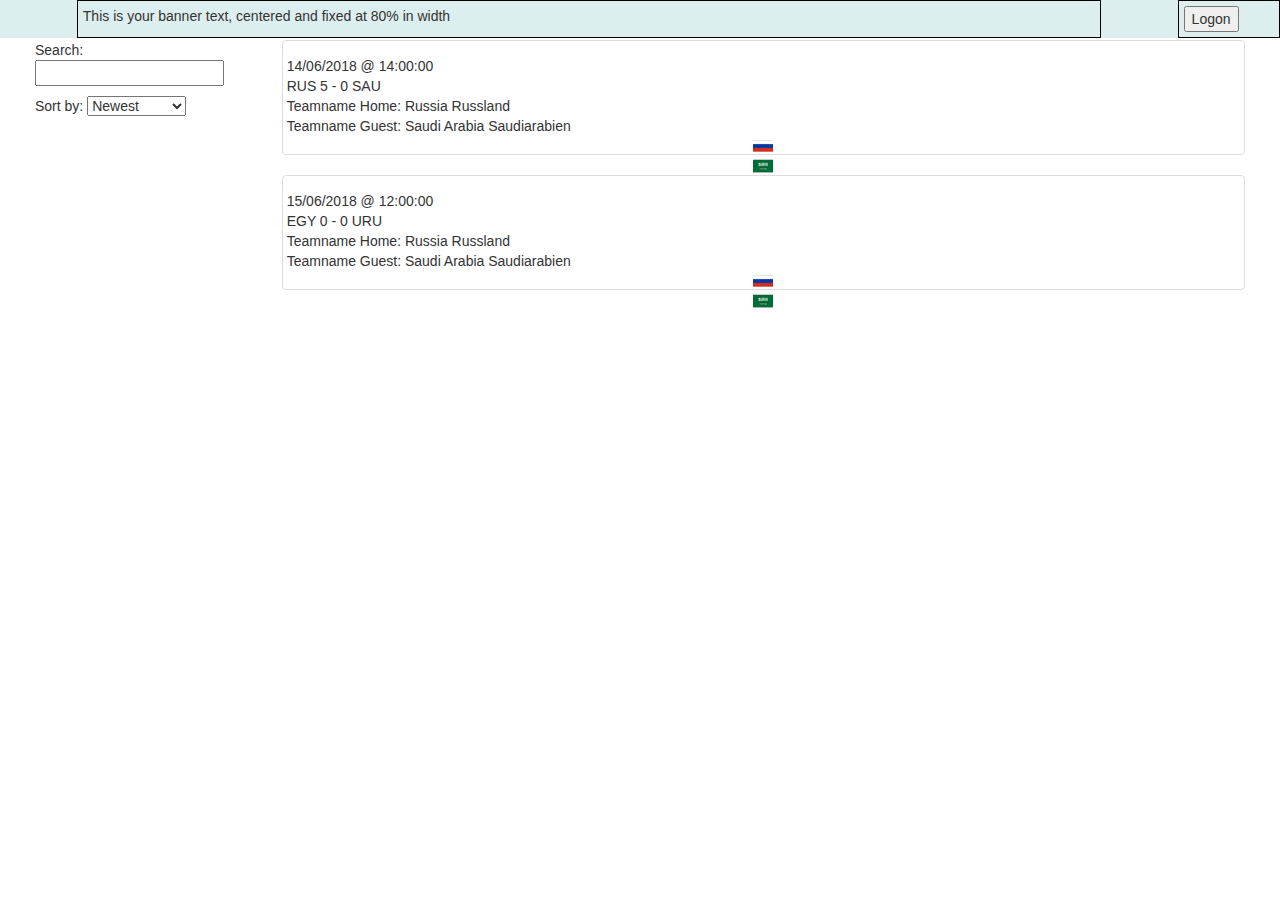
==== app/index.html @ e00cfcc2 "add wm" ====
<!doctype html>
<html lang="en" ng-app="matchcatApp">
  <head>
	<meta charset="utf-8">
    <title>Match Gallery</title>
    <link rel="stylesheet" href="bower_components/bootstrap/dist/css/bootstrap.css" />
    <link rel="stylesheet" href="app.css" />
    <link rel="stylesheet" href="app.animations.css" />
	<link rel="stylesheet" href="banner.css" />

    <script src="bower_components/jquery/dist/jquery.js"></script>
    <script src="bower_components/angular/angular.js"></script>
    <script src="bower_components/angular-animate/angular-animate.js"></script>
    <script src="bower_components/angular-resource/angular-resource.js"></script>
    <script src="bower_components/angular-route/angular-route.js"></script>
    <script src="app.module.js"></script>
    <script src="app.config.js"></script>
    <script src="app.animations.js"></script>
    <script src="core/core.module.js"></script>
    <script src="core/checkmark/checkmark.filter.js"></script>
    <script src="core/match/match.module.js"></script>
    <script src="core/match/match.service.js"></script>
	<script src="core/team/team.module.js"></script>
    <script src="core/team/team.service.js"></script>

    <script src="match-list/match-list.module.js"></script>
    <script src="match-list/match-list.component.js"></script>
	<script src="match-detail/match-detail.module.js"></script>
    <script src="match-detail/match-detail.component.js"></script>
  </head>
  <body>

    <div id="banner">
		<div id="banner-content-middle">
			This is your banner text, centered and fixed at 80% in width
		</div>
		<div id="banner-content-right">
			<div class="banner-content-right-button"><button type="button">Logon</button></div>
		</div>
	</div>
	<!--<div id="main-content">
		<div class="view-container">
			<div ng-view class="view-frame"></div>
		</div>
	</div>-->
		<div class="view-container">
			<div ng-view class="view-frame"></div>
		</div>
  </body>
</html>
---- app/app.css ----
body {
  padding: 20px;
}

#main-content { 
	padding-top: 50px;
}

h1 {
  border-bottom: 1px solid gray;
  margin-top: 0;
}

/* View: Match list */
.matches {
  list-style: none;
}

.matches li {
  clear: both;
  height: 115px;
  padding-top: 15px;
}

.thumb {
  float: left;
  height: 100px;
  margin: -0.5em 1em 1.5em 0;
  padding-bottom: 1em;
  width: 100px;
}

/* View: Match detail */
.match {
  background-color: white;
  display: none;
  float: left;
  height: 400px;
  margin-bottom: 2em;
  margin-right: 3em;
  padding: 2em;
  width: 400px;
}

.match:first-child {
  display: block;
}

.match-images {
  background-color: white;
  float: left;
  height: 450px;
  overflow: hidden;
  position: relative;
  width: 450px;
}

.match-thumbs {
  list-style: none;
  margin: 0;
}

.match-thumbs img {
  height: 100px;
  padding: 1em;
  width: 100px;
}

.match-thumbs li {
  background-color: white;
  border: 1px solid black;
  cursor: pointer;
  display: inline-block;
  margin: 1em;
}

.specs {
  clear: both;
  list-style: none;
  margin: 0;
  padding: 0;
}

.specs dt {
  font-weight: bold;
}

.specs > li {
  display: inline-block;
  vertical-align: top;
  width: 200px;
}

.specs > li > span {
  font-size: 1.2em;
  font-weight: bold;
}
---- app/app.animations.css ----
/* Animate `ngRepeat` in `matchList` component */
.match-list-item.ng-enter,
.match-list-item.ng-leave,
.match-list-item.ng-move {
  overflow: hidden;
  transition: 0.5s linear all;
}

.match-list-item.ng-enter,
.match-list-item.ng-leave.ng-leave-active,
.match-list-item.ng-move {
  height: 0;
  margin-bottom: 0;
  opacity: 0;
  padding-bottom: 0;
  padding-top: 0;
}

.match-list-item.ng-enter.ng-enter-active,
.match-list-item.ng-leave,
.match-list-item.ng-move.ng-move-active {
  height: 120px;
  margin-bottom: 20px;
  opacity: 1;
  padding-bottom: 4px;
  padding-top: 15px;
}

/* Animate view transitions with `ngView` */
.view-container {
  position: relative;
}

.view-frame {
  margin-top: 20px;
}

.view-frame.ng-enter,
.view-frame.ng-leave {
  background: white;
  left: 0;
  position: absolute;
  right: 0;
  top: 0;
}

.view-frame.ng-enter {
  animation: 1s fade-in;
  z-index: 100;
}

.view-frame.ng-leave {
  animation: 1s fade-out;
  z-index: 99;
}

@keyframes fade-in {
  from { opacity: 0; }
  to   { opacity: 1; }
}

@keyframes fade-out {
  from { opacity: 1; }
  to   { opacity: 0; }
}

/* Older browsers might need vendor-prefixes for keyframes and animation! */
---- app/banner.css ----
#banner { 
	position: fixed; 
	top: 0; 
	left: 0; 
	background-color: #DDEEEE; 
	min-width: 100%; 
	z-index: 9999;/* set this to something high*/
	display: flex;
}

#banner-content-middle, #banner-content-right { 
	padding: 5px; 
	border: 1px solid #000;
}

#banner-content-middle  { 
	margin: 0 auto;
	width: 80%;
}

#banner-content-right {  
	margin: 0 right;
	width: 8%;
}

.banner-content-right-button {
}
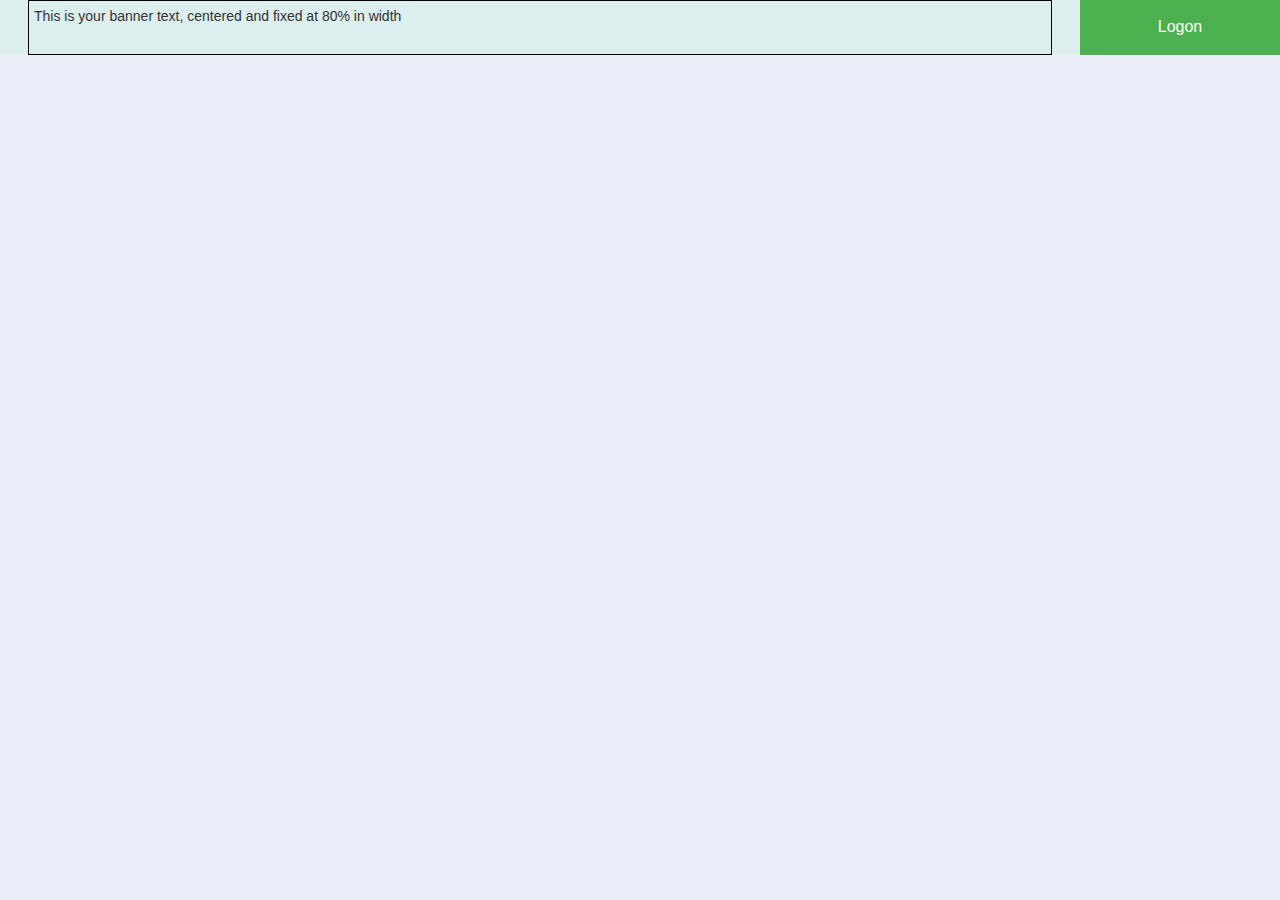
==== commit d1c4d307: "changes" ====
--- a/app/index.html
+++ b/app/index.html
@@ -16,35 +16,41 @@
     <script src="app.module.js"></script>
     <script src="app.config.js"></script>
     <script src="app.animations.js"></script>
-    <script src="core/core.module.js"></script>
-    <script src="core/checkmark/checkmark.filter.js"></script>
-    <script src="core/match/match.module.js"></script>
-    <script src="core/match/match.service.js"></script>
-	<script src="core/team/team.module.js"></script>
-    <script src="core/team/team.service.js"></script>
 
     <script src="match-list/match-list.module.js"></script>
     <script src="match-list/match-list.component.js"></script>
-	<script src="match-detail/match-detail.module.js"></script>
-    <script src="match-detail/match-detail.component.js"></script>
+	<script src="tabs/tabs.module.js"></script>
+    <script src="tabs/tabs.component.js"></script>
+	
+	<script src="app-services/authentication.service.js"></script>
+    <script src="app-services/flash.service.js"></script>
+	<script src="app-services/user.service.js"></script>
+	<!--
+	<script src="home/home.controller.js"></script>
+    <script src="login/login.controller.js"></script>
+    <script src="register/register.controller.js"></script>-->
   </head>
-  <body>
-
+  <body>  
     <div id="banner">
 		<div id="banner-content-middle">
 			This is your banner text, centered and fixed at 80% in width
 		</div>
-		<div id="banner-content-right">
-			<div class="banner-content-right-button"><button type="button">Logon</button></div>
+		<div class="dropdown banner-content-right">
+			<button class="dropbtn">Logon</button>
+				<div class="dropdown-content">
+					<input class="logoninput" type="text" name="cupuser">
+					<div class="loginbtn-container"><button class="loginbtn">Login</button></div>
+				</div>
+			</div>
 		</div>
 	</div>
-	<!--<div id="main-content">
-		<div class="view-container">
-			<div ng-view class="view-frame"></div>
-		</div>
-	</div>-->
-		<div class="view-container">
-			<div ng-view class="view-frame"></div>
-		</div>
+	
+	<div class="container-fluid">
+	</div
+	
+	<div class="view-container">
+		<div ng-view class="view-frame"></div>
+	</div>
+	
   </body>
 </html>
--- a/app/app.css
+++ b/app/app.css
@@ -1,5 +1,6 @@
 body {
-  padding: 20px;
+  padding: 50px;
+  background-color: rgb(234, 239, 247);
 }
 
 #main-content { 
@@ -11,6 +12,15 @@
   margin-top: 0;
 }
 
+hr {
+    display: block;
+    height: 1px;
+    border: 1;
+    border-top: 1px solid #ccc;
+    margin: 1em 0;
+    padding: 0;
+}
+
 /* View: Match list */
 .matches {
   list-style: none;
@@ -18,19 +28,26 @@
 
 .matches li {
   clear: both;
-  height: 115px;
-  padding-top: 15px;
+  height: 100px;
+  /*padding-top: 15px;*/
+}
+
+div.vertical-line{
+      width: 0px; /* Use only border style */
+	  height: 100%;
+      float:right;
+      border: 1px inset; /* This is default border style for <hr> tag */
 }
 
 .thumb {
-  float: left;
-  height: 100px;
-  margin: -0.5em 1em 1.5em 0;
-  padding-bottom: 1em;
-  width: 100px;
+  padding-left: 2em;	
 }
 
-/* View: Match detail */
+.matchup {
+  padding-left: 1em;
+}
+
+/*
 .match {
   background-color: white;
   display: none;
@@ -95,3 +112,4 @@
   font-size: 1.2em;
   font-weight: bold;
 }
+*/--- a/app/banner.css
+++ b/app/banner.css
@@ -18,10 +18,68 @@
 	width: 80%;
 }
 
-#banner-content-right {  
-	margin: 0 right;
-	width: 8%;
+.dropdown-content input[type=text]:focus {
+    border: 3px solid #555;
 }
 
-.banner-content-right-button {
-}+.loginbtn-container {
+	padding-top:1em;
+}
+
+.loginbtn  {
+    background-color: #4CAF50;
+	min-width: 100px;
+    color: white;
+    padding: 4px;
+    font-size: 14px;
+    border: none;
+    cursor: pointer;
+}
+
+.dropbtn {
+    background-color: #4CAF50;
+	min-width: 200px;
+    color: white;
+    padding: 16px;
+    font-size: 16px;
+    border: none;
+    cursor: pointer;
+}
+
+/* The container <div> - needed to position the dropdown content */
+.dropdown {
+    position: relative;
+    display: inline-block;
+}
+
+/* Dropdown Content (Hidden by Default) */
+.dropdown-content {
+    display: none;
+    position: absolute;
+    background-color: #f9f9f9;
+    min-width: 200px;
+    box-shadow: 0px 8px 16px 0px rgba(0,0,0,0.2);
+    z-index: 1;
+	padding: 1em;
+}
+
+/* Links inside the dropdown */
+.dropdown-content a {
+    color: black;
+    padding: 12px 16px;
+    text-decoration: none;
+    display: block;
+}
+
+/* Change color of dropdown links on hover */
+.dropdown-content a:hover {background-color: #f1f1f1}
+
+/* Show the dropdown menu on hover */
+.dropdown:hover .dropdown-content {
+    display: block;
+}
+
+/* Change the background color of the dropdown button when the dropdown content is shown */
+.dropdown:hover .dropbtn {
+    background-color: #3e8e41;
+}
